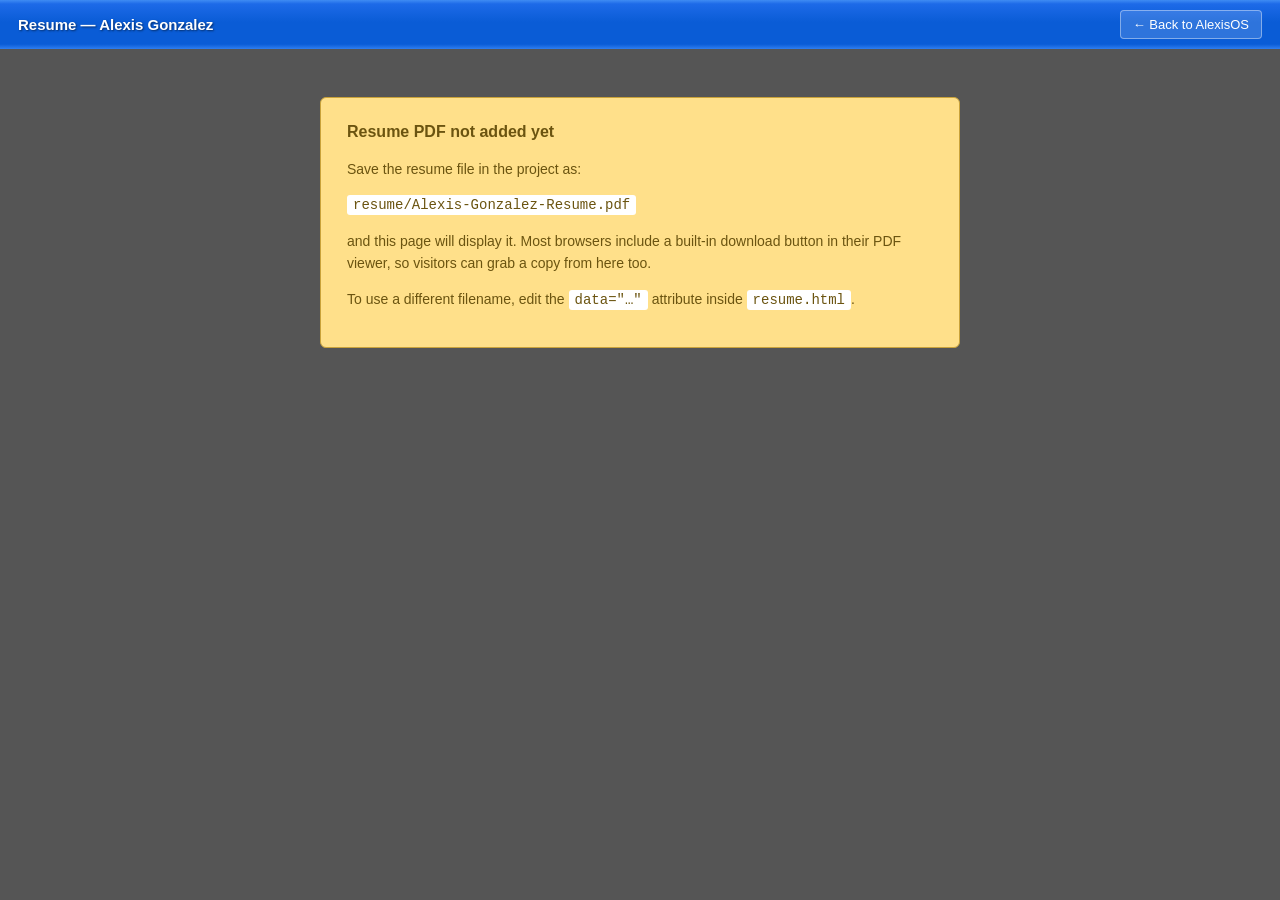
==== resume.html @ 59b17e3a "Blogs as folders, Videos as Vimeo playlists, Resume as PDF page" ====
<!DOCTYPE html>
<!--
  Resume page for AlexisOS.
  This is a standalone page that embeds the resume PDF, so clicking
  the Resume icon on the desktop opens it in a new tab.

  HOW TO USE:
  Save the resume PDF at:  resume/Alexis-Gonzalez-Resume.pdf
  and it will display below. To use a different filename, update the
  <object data="..."> value in the body.
-->
<html lang="en">
<head>
  <meta charset="UTF-8" />
  <meta name="viewport" content="width=device-width, initial-scale=1.0" />
  <title>Resume — Alexis Gonzalez</title>
  <link rel="icon" href="images/favicon.png" type="image/png" />
  <style>
    /* Full-height layout with an XP-style header bar. */
    * { box-sizing: border-box; }
    html, body {
      margin: 0;
      height: 100%;
    }
    body {
      font-family: Tahoma, Geneva, Verdana, "Segoe UI", sans-serif;
      background: #ece9d8;
      display: flex;
      flex-direction: column;
    }

    /* Header bar — matches the AlexisOS window title-bar style. */
    header.page-header {
      display: flex;
      align-items: center;
      justify-content: space-between;
      padding: 10px 18px;
      background: linear-gradient(
        to bottom,
        #3f8cf3 0%,
        #1d6ae8 8%,
        #0a5cd6 45%,
        #0a5cd6 90%,
        #2f7ef0 100%
      );
      color: #ffffff;
      box-shadow: 0 2px 6px rgba(0, 0, 0, 0.35);
    }
    header.page-header h1 {
      margin: 0;
      font-size: 15px;
      font-weight: bold;
      text-shadow: 1px 1px 2px rgba(0, 0, 0, 0.5);
    }
    header.page-header a.back {
      color: #ffffff;
      text-decoration: none;
      font-size: 13px;
      padding: 6px 12px;
      background: rgba(255, 255, 255, 0.15);
      border: 1px solid rgba(255, 255, 255, 0.4);
      border-radius: 4px;
    }
    header.page-header a.back:hover {
      background: rgba(255, 255, 255, 0.25);
    }

    /* PDF viewer fills the rest of the page. */
    .pdf-viewer {
      flex: 1;
      width: 100%;
      display: block;
      background: #555;
      border: 0;
    }

    /* Fallback shown if the PDF file isn't present yet. */
    .missing {
      max-width: 640px;
      margin: 48px auto;
      padding: 22px 26px;
      background: #ffe08a;
      border: 1px solid #c9a23a;
      border-radius: 6px;
      color: #6b5410;
      font-size: 14px;
      line-height: 1.55;
    }
    .missing h2 {
      margin-top: 0;
      font-size: 16px;
      color: #6b5410;
    }
    .missing code {
      background: #ffffff;
      padding: 2px 6px;
      border-radius: 3px;
      font-family: "Courier New", Courier, monospace;
    }
  </style>
</head>
<body>
  <header class="page-header">
    <h1>Resume — Alexis Gonzalez</h1>
    <a class="back" href="index.html">← Back to AlexisOS</a>
  </header>

  <!--
    The PDF embed. If the file is missing (or the browser can't
    render PDFs inline), the .missing fallback block shows instead.
  -->
  <object class="pdf-viewer"
          data="resume/Alexis-Gonzalez-Resume.pdf"
          type="application/pdf">
    <div class="missing">
      <h2>Resume PDF not added yet</h2>
      <p>Save the resume file in the project as:</p>
      <p><code>resume/Alexis-Gonzalez-Resume.pdf</code></p>
      <p>and this page will display it. Most browsers include a
         built-in download button in their PDF viewer, so visitors
         can grab a copy from here too.</p>
      <p>To use a different filename, edit the <code>data="…"</code>
         attribute inside <code>resume.html</code>.</p>
    </div>
  </object>
</body>
</html>
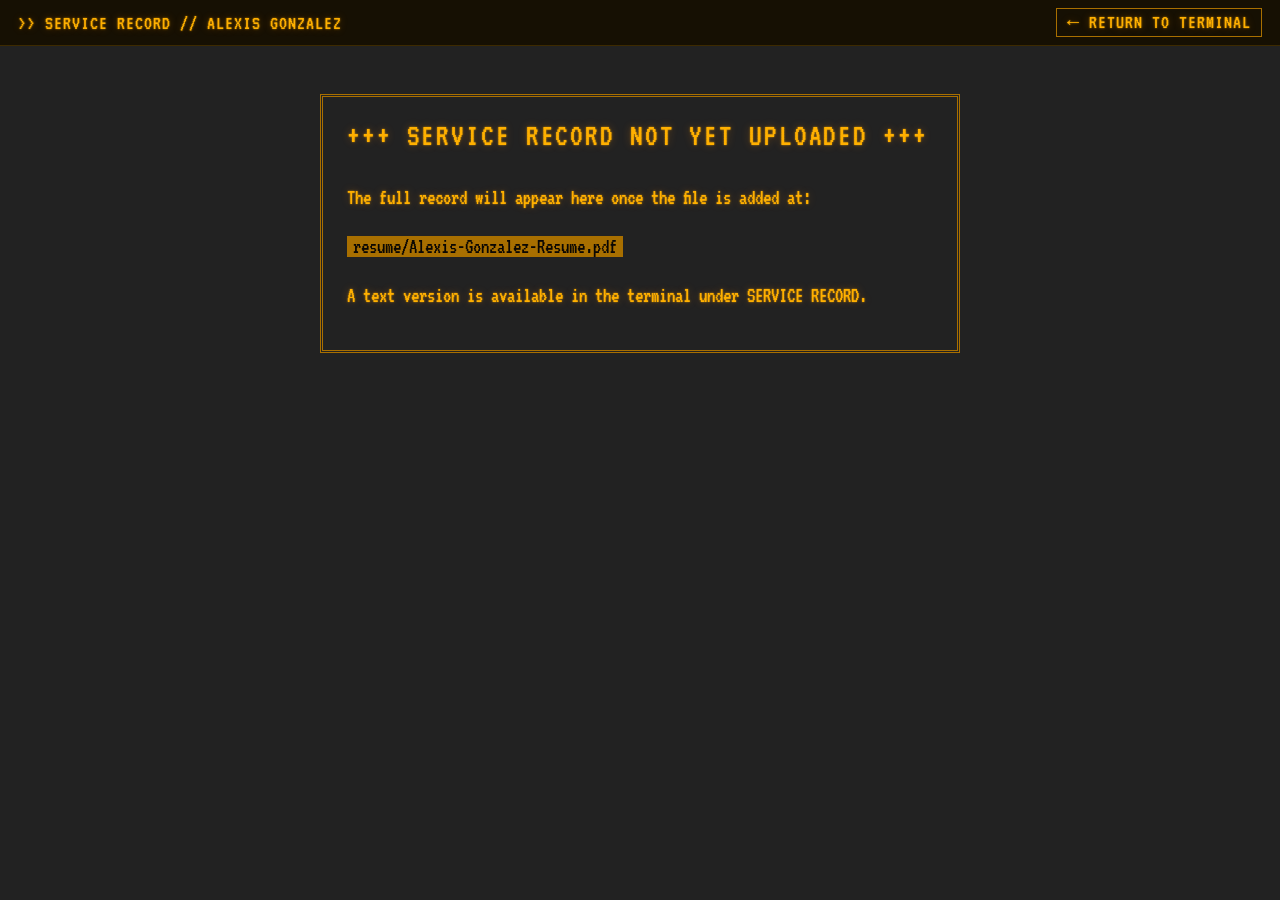
==== commit 95d55520: "Rebuild site as cogitator terminal" ====
--- a/resume.html
+++ b/resume.html
@@ -1,126 +1,82 @@
 <!DOCTYPE html>
 <!--
-  Resume page for AlexisOS.
-  This is a standalone page that embeds the resume PDF, so clicking
-  the Resume icon on the desktop opens it in a new tab.
+  Resume page for AlexisOS (amber terminal theme).
+  Opened from the SERVICE RECORD screen in the terminal.
 
-  HOW TO USE:
   Save the resume PDF at:  resume/Alexis-Gonzalez-Resume.pdf
-  and it will display below. To use a different filename, update the
-  <object data="..."> value in the body.
+  To use a different filename, update the <object data="..."> below.
 -->
 <html lang="en">
 <head>
   <meta charset="UTF-8" />
   <meta name="viewport" content="width=device-width, initial-scale=1.0" />
-  <title>Resume — Alexis Gonzalez</title>
+  <title>Service Record // Alexis Gonzalez</title>
   <link rel="icon" href="images/favicon.png" type="image/png" />
+  <link rel="preconnect" href="https://fonts.googleapis.com" />
+  <link rel="preconnect" href="https://fonts.gstatic.com" crossorigin />
+  <link href="https://fonts.googleapis.com/css2?family=VT323&display=swap" rel="stylesheet" />
   <style>
-    /* Full-height layout with an XP-style header bar. */
+    :root {
+      --amber: #ffb000;
+      --amber-dim: #a86f00;
+      --amber-faint: #3d2a00;
+      --bg: #0a0703;
+      --glow: 0 0 2px rgba(255, 176, 0, 0.75), 0 0 9px rgba(255, 140, 0, 0.32);
+    }
     * { box-sizing: border-box; }
-    html, body {
-      margin: 0;
-      height: 100%;
-    }
+    html, body { margin: 0; height: 100%; }
     body {
-      font-family: Tahoma, Geneva, Verdana, "Segoe UI", sans-serif;
-      background: #ece9d8;
       display: flex;
       flex-direction: column;
+      background: var(--bg);
+      color: var(--amber);
+      font-family: "VT323", "Courier New", monospace;
+      text-shadow: var(--glow);
     }
-
-    /* Header bar — matches the AlexisOS window title-bar style. */
-    header.page-header {
+    header {
       display: flex;
       align-items: center;
       justify-content: space-between;
-      padding: 10px 18px;
-      background: linear-gradient(
-        to bottom,
-        #3f8cf3 0%,
-        #1d6ae8 8%,
-        #0a5cd6 45%,
-        #0a5cd6 90%,
-        #2f7ef0 100%
-      );
-      color: #ffffff;
-      box-shadow: 0 2px 6px rgba(0, 0, 0, 0.35);
+      gap: 16px;
+      padding: 8px 18px;
+      border-bottom: 1px solid var(--amber-faint);
+      background: rgba(255, 176, 0, 0.05);
+      font-size: 20px;
+      letter-spacing: 0.05em;
     }
-    header.page-header h1 {
-      margin: 0;
-      font-size: 15px;
-      font-weight: bold;
-      text-shadow: 1px 1px 2px rgba(0, 0, 0, 0.5);
+    header a {
+      color: var(--amber);
+      text-decoration: none;
+      border: 1px solid var(--amber-dim);
+      padding: 2px 10px;
     }
-    header.page-header a.back {
-      color: #ffffff;
-      text-decoration: none;
-      font-size: 13px;
-      padding: 6px 12px;
-      background: rgba(255, 255, 255, 0.15);
-      border: 1px solid rgba(255, 255, 255, 0.4);
-      border-radius: 4px;
-    }
-    header.page-header a.back:hover {
-      background: rgba(255, 255, 255, 0.25);
-    }
-
-    /* PDF viewer fills the rest of the page. */
-    .pdf-viewer {
-      flex: 1;
-      width: 100%;
-      display: block;
-      background: #555;
-      border: 0;
-    }
-
-    /* Fallback shown if the PDF file isn't present yet. */
+    header a:hover { background: var(--amber); color: var(--bg); text-shadow: none; }
+    .pdf-viewer { flex: 1; width: 100%; border: 0; background: #222; }
     .missing {
       max-width: 640px;
       margin: 48px auto;
-      padding: 22px 26px;
-      background: #ffe08a;
-      border: 1px solid #c9a23a;
-      border-radius: 6px;
-      color: #6b5410;
-      font-size: 14px;
-      line-height: 1.55;
+      padding: 18px 24px;
+      border: 3px double var(--amber-dim);
+      font-size: 21px;
+      line-height: 1.35;
     }
-    .missing h2 {
-      margin-top: 0;
-      font-size: 16px;
-      color: #6b5410;
-    }
-    .missing code {
-      background: #ffffff;
-      padding: 2px 6px;
-      border-radius: 3px;
-      font-family: "Courier New", Courier, monospace;
-    }
+    .missing h2 { margin-top: 0; font-weight: normal; letter-spacing: 0.06em; }
+    .missing code { color: var(--bg); background: var(--amber-dim); padding: 0 6px; text-shadow: none; font-family: inherit; }
   </style>
 </head>
 <body>
-  <header class="page-header">
-    <h1>Resume — Alexis Gonzalez</h1>
-    <a class="back" href="index.html">← Back to AlexisOS</a>
+  <header>
+    <span>&gt;&gt; SERVICE RECORD // ALEXIS GONZALEZ</span>
+    <a href="index.html">&larr; RETURN TO TERMINAL</a>
   </header>
 
-  <!--
-    The PDF embed. If the file is missing (or the browser can't
-    render PDFs inline), the .missing fallback block shows instead.
-  -->
-  <object class="pdf-viewer"
-          data="resume/Alexis-Gonzalez-Resume.pdf"
-          type="application/pdf">
+  <!-- If the PDF is missing or can't render inline, the fallback shows. -->
+  <object class="pdf-viewer" data="resume/Alexis-Gonzalez-Resume.pdf" type="application/pdf">
     <div class="missing">
-      <h2>Resume PDF not added yet</h2>
-      <p>Save the resume file in the project as:</p>
+      <h2>+++ SERVICE RECORD NOT YET UPLOADED +++</h2>
+      <p>The full record will appear here once the file is added at:</p>
       <p><code>resume/Alexis-Gonzalez-Resume.pdf</code></p>
-      <p>and this page will display it. Most browsers include a
-         built-in download button in their PDF viewer, so visitors
-         can grab a copy from here too.</p>
-      <p>To use a different filename, edit the <code>data="…"</code>
-         attribute inside <code>resume.html</code>.</p>
+      <p>A text version is available in the terminal under SERVICE RECORD.</p>
     </div>
   </object>
 </body>
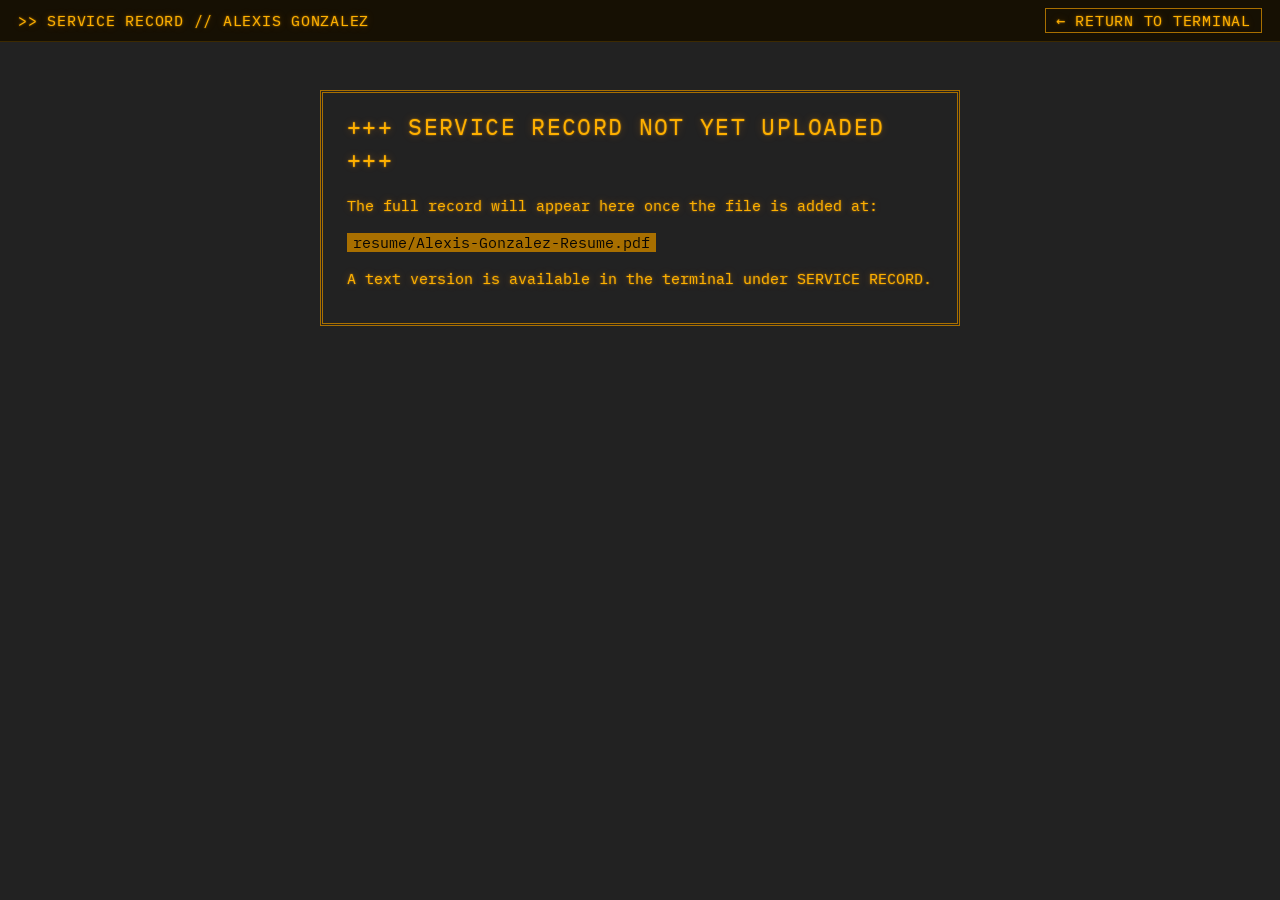
==== commit fcf1408d: "Replace VT323 with self hosted IBM Plex Mono" ====
--- a/resume.html
+++ b/resume.html
@@ -11,11 +11,16 @@
   <meta charset="UTF-8" />
   <meta name="viewport" content="width=device-width, initial-scale=1.0" />
   <title>Service Record // Alexis Gonzalez</title>
-  <link rel="icon" href="images/favicon.png" type="image/png" />
-  <link rel="preconnect" href="https://fonts.googleapis.com" />
-  <link rel="preconnect" href="https://fonts.gstatic.com" crossorigin />
-  <link href="https://fonts.googleapis.com/css2?family=VT323&display=swap" rel="stylesheet" />
+  <link rel="icon" href="images/robot-icon.svg" type="image/svg+xml" />
+  <link rel="icon" href="images/robot-icon.png" type="image/png" sizes="64x64" />
+  <link rel="apple-touch-icon" href="images/apple-touch-icon.png" />
   <style>
+    @font-face {
+      font-family: "IBM Plex Mono";
+      src: url("fonts/ibm-plex-mono-400.woff2") format("woff2");
+      font-weight: 400;
+      font-display: swap;
+    }
     :root {
       --amber: #ffb000;
       --amber-dim: #a86f00;
@@ -30,7 +35,7 @@
       flex-direction: column;
       background: var(--bg);
       color: var(--amber);
-      font-family: "VT323", "Courier New", monospace;
+      font-family: "IBM Plex Mono", "Menlo", "Consolas", monospace;
       text-shadow: var(--glow);
     }
     header {
@@ -41,7 +46,7 @@
       padding: 8px 18px;
       border-bottom: 1px solid var(--amber-faint);
       background: rgba(255, 176, 0, 0.05);
-      font-size: 20px;
+      font-size: 15px;
       letter-spacing: 0.05em;
     }
     header a {
@@ -57,8 +62,8 @@
       margin: 48px auto;
       padding: 18px 24px;
       border: 3px double var(--amber-dim);
-      font-size: 21px;
-      line-height: 1.35;
+      font-size: 15px;
+      line-height: 1.45;
     }
     .missing h2 { margin-top: 0; font-weight: normal; letter-spacing: 0.06em; }
     .missing code { color: var(--bg); background: var(--amber-dim); padding: 0 6px; text-shadow: none; font-family: inherit; }
